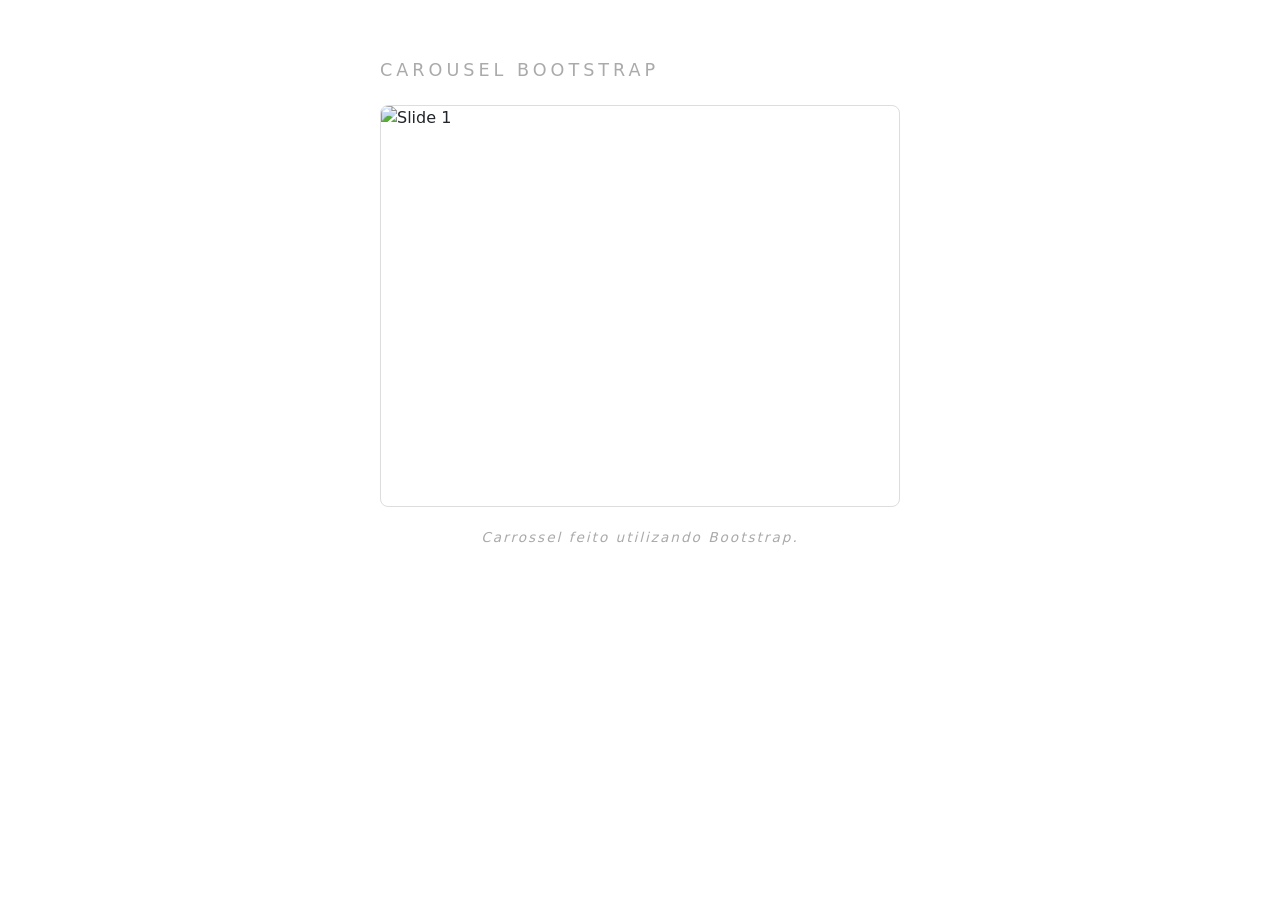
==== atividade-bootstrap-carrossel/index.html @ 3e18c627 "feat: add new activity" ====
<!doctype html>
<html lang="en">
  <head>
    <meta charset="UTF-8" />
    <meta name="viewport" content="width=device-width, initial-scale=1.0" />
    <link rel="stylesheet" href="style.css" />
    <link
      href="https://cdn.jsdelivr.net/npm/bootstrap@5.3.8/dist/css/bootstrap.min.css"
      rel="stylesheet"
      integrity="sha384-sRIl4kxILFvY47J16cr9ZwB07vP4J8+LH7qKQnuqkuIAvNWLzeN8tE5YBujZqJLB"
      crossorigin="anonymous"
    />
    <title>Carrossel Bootstrap</title>
  </head>
  <body>
    <main>
      <section>
        <div>
          <h1>Carousel Bootstrap</h1>
        </div>
        <div
          id="myCarousel"
          class="carousel slide carousel-fade"
          data-bs-ride="carousel"
        >
          <div class="carousel-indicators">
            <button
              data-bs-target="#myCarousel"
              data-bs-slide-to="0"
              class="active"
            ></button>
            <button data-bs-target="#myCarousel" data-bs-slide-to="1"></button>
            <button data-bs-target="#myCarousel" data-bs-slide-to="2"></button>
          </div>

          <div class="carousel-inner">
            <div class="carousel-item active">
              <img
                src="https://images.unsplash.com/photo-1506905925346-21bda4d32df4?w=1200"
                class="d-block w-100"
                alt="Slide 1"
              />
            </div>
            <div class="carousel-item">
              <img
                src="https://images.unsplash.com/photo-1469474968028-56623f02e42e?w=1200"
                class="d-block w-100"
                alt="Slide 2"
              />
            </div>
            <div class="carousel-item">
              <img
                src="https://images.unsplash.com/photo-1447752875215-b2761acb3c5d?w=1200"
                class="d-block w-100"
                alt="Slide 3"
              />
            </div>
          </div>

          <button
            class="carousel-control-prev"
            data-bs-target="#myCarousel"
            data-bs-slide="prev"
          >
            <span class="carousel-control-prev-icon"></span>
          </button>
          <button
            class="carousel-control-next"
            data-bs-target="#myCarousel"
            data-bs-slide="next"
          >
            <span class="carousel-control-next-icon"></span>
          </button>
        </div>
        <div class="legenda">
          <p>Carrossel feito utilizando Bootstrap.</p>
        </div>
      </section>
    </main>
    <script
      src="https://cdn.jsdelivr.net/npm/bootstrap@5.3.8/dist/js/bootstrap.bundle.min.js"
      integrity="sha384-FKyoEForCGlyvwx9Hj09JcYn3nv7wiPVlz7YYwJrWVcXK/BmnVDxM+D2scQbITxI"
      crossorigin="anonymous"
    ></script>
  </body>
</html>
---- atividade-bootstrap-carrossel/style.css ----
* {
  margin: 0;
  padding: 0;
  box-sizing: border-box;
}

body {
  font-family: Georgia, serif;
  background-color: #f5f5f5;
  color: #222;
}

section {
  max-width: 680px;
  margin: 60px auto;
  padding: 0 80px;
}

section h1 {
  font-size: 1.1rem;
  letter-spacing: 4px;
  text-transform: uppercase;
  color: #aaa;
  margin-bottom: 24px;
}

#myCarousel {
  border: 1px solid #ddd;
  border-radius: 8px;
}

.carousel-inner {
  border-radius: 8px;
}

.carousel-item img {
  height: 400px;
  object-fit: cover;
}

.legenda {
  text-align: center;
  margin-top: 20px;
  font-size: 0.85rem;
  letter-spacing: 2px;
  color: #aaa;
  font-style: italic;
}
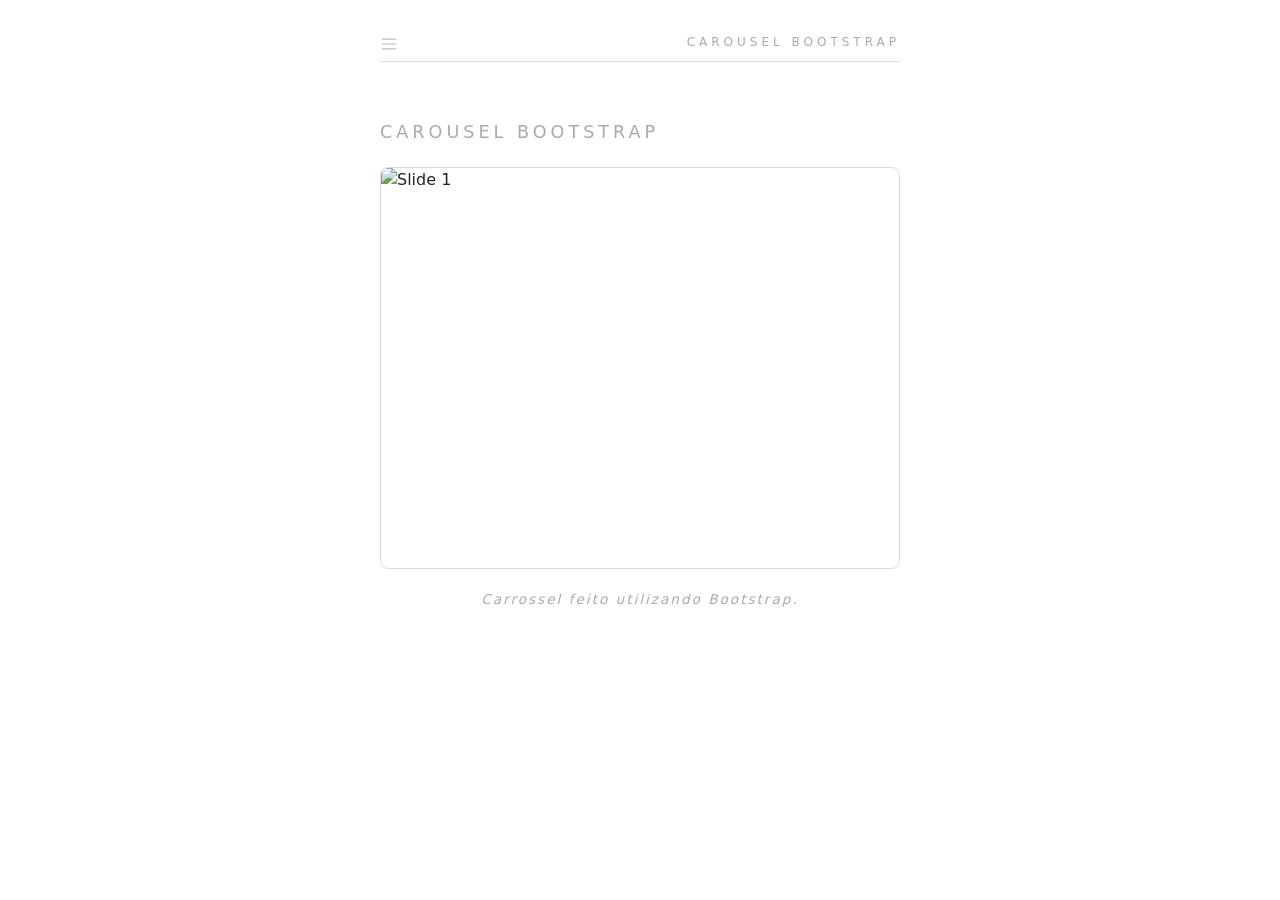
==== commit c0fd928a: "feat: add navbar on bootstrap activity" ====
--- a/atividade-bootstrap-carrossel/index.html
+++ b/atividade-bootstrap-carrossel/index.html
@@ -14,6 +14,65 @@
   </head>
   <body>
     <main>
+      <header>
+        <nav class="navbar">
+          <button
+            class="navbar-toggler p-0 border-0"
+            type="button"
+            data-bs-toggle="offcanvas"
+            data-bs-target="#menuOffcanvas"
+          >
+            <span class="navbar-toggler-icon"></span>
+          </button>
+          <span>Carousel Bootstrap</span>
+        </nav>
+      </header>
+
+      <div class="offcanvas offcanvas-start" id="menuOffcanvas">
+        <div class="offcanvas-header">
+          <button class="btn-close" data-bs-dismiss="offcanvas"></button>
+        </div>
+        <div class="offcanvas-body">
+          <ul class="list-unstyled">
+            <li class="mb-3">
+              <a
+                href="#"
+                class="text-decoration-none text-dark"
+                style="
+                  letter-spacing: 3px;
+                  text-transform: uppercase;
+                  font-size: 0.9rem;
+                "
+                >Início</a
+              >
+            </li>
+            <li class="mb-3">
+              <a
+                href="#"
+                class="text-decoration-none text-dark"
+                style="
+                  letter-spacing: 3px;
+                  text-transform: uppercase;
+                  font-size: 0.9rem;
+                "
+                >Sobre</a
+              >
+            </li>
+            <li class="mb-3">
+              <a
+                href="#"
+                class="text-decoration-none text-dark"
+                style="
+                  letter-spacing: 3px;
+                  text-transform: uppercase;
+                  font-size: 0.9rem;
+                "
+                >Contato</a
+              >
+            </li>
+          </ul>
+        </div>
+      </div>
       <section>
         <div>
           <h1>Carousel Bootstrap</h1>
--- a/atividade-bootstrap-carrossel/style.css
+++ b/atividade-bootstrap-carrossel/style.css
@@ -46,3 +46,30 @@
   color: #aaa;
   font-style: italic;
 }
+
+header {
+  max-width: 680px;
+  margin: 0 auto;
+  padding: 24px 80px 0;
+}
+
+.navbar {
+  display: flex;
+  align-items: center;
+  justify-content: space-between;
+  border-bottom: 1px solid #ddd;
+  padding-bottom: 16px;
+  padding: 0 0 16px;
+}
+
+.navbar span {
+  font-size: 0.75rem;
+  letter-spacing: 4px;
+  text-transform: uppercase;
+  color: #aaa;
+}
+
+.navbar-toggler-icon {
+  filter: invert(70%);
+  outline: none;
+}
